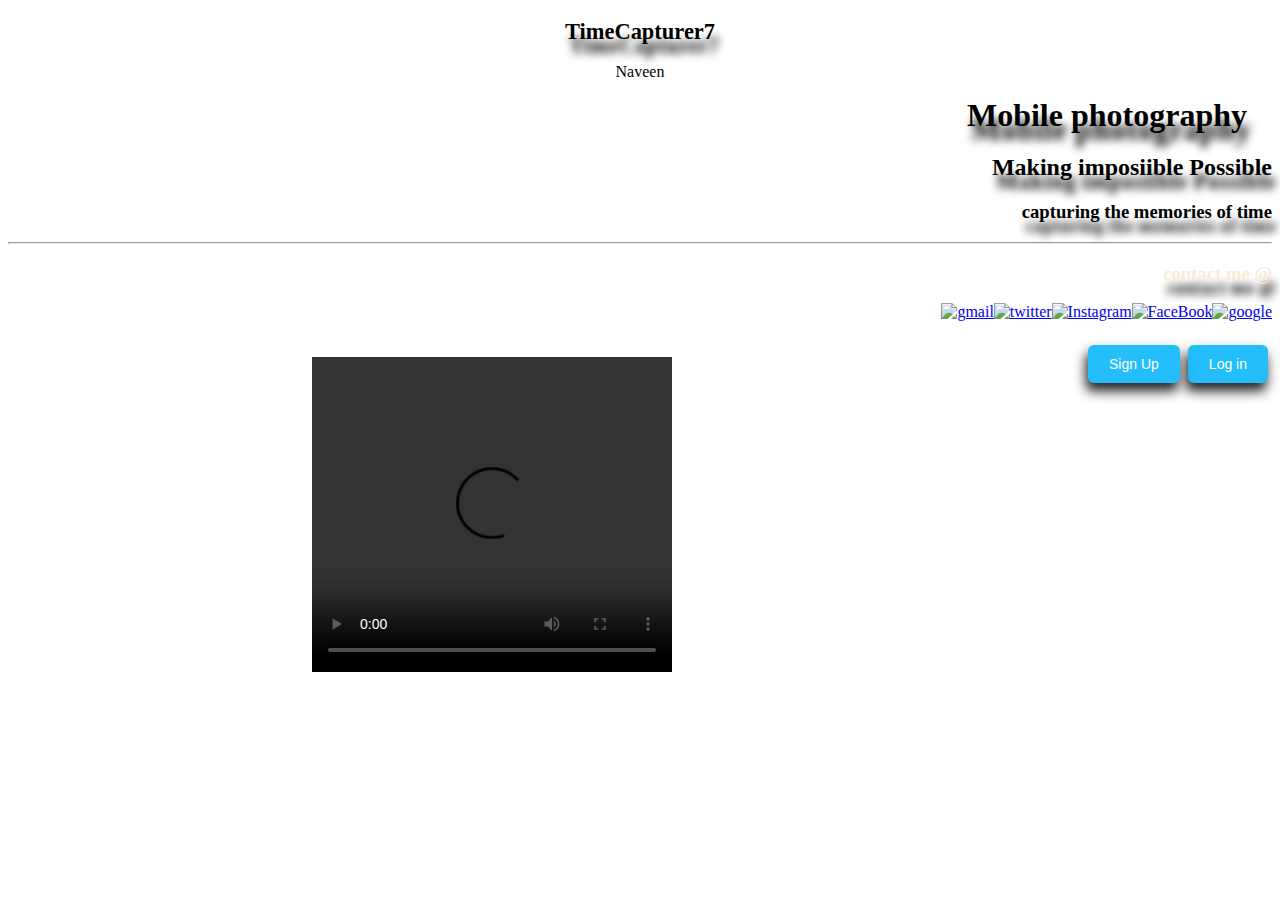
==== index.html @ dbd4a5dd "Add files via upload" ====
<!DOCTYPE html>
<html lang="en">
<head>
    <meta charset="UTF-8">
    <meta name="viewport" content="width=device-width, initial-scale=1.0">
    <title>Photography</title>
    <link rel="stylesheet" href="stle.css">
</head>
<body>
 <h3 style="text-align: center"><big>TimeCapturer7</big></h3>  
 <p style="text-align: center;">Naveen</p></pre>
<h1 style ="margin:8px 25px"> Mobile photography</h1>
<h2>Making imposiible Possible</h2>
<h3>capturing the memories of time</h3>
 <hr>
 <footer>
    <h3>contact me @</h3>
</footer>
 <a href = "https://www.google.com/" ><img src="https://th.bing.com/th/id/R.7676097d93741999588ff6211ef7aca3?rik=55jLu2vzoEAQ5A&riu=http%3a%2f%2fpngimg.com%2fuploads%2fgoogle%2fgoogle_PNG19625.png&ehk=FBxfAhiYOoC0ZNfTdxK92tQjoMdPbHtjrB9xiVVsSl8%3d&risl=&pid=ImgRaw&r=0"alt="google" height="20" /></a>
 
 <a href = "https://www.facebook.com/"  target="_main"><img src="https://th.bing.com/th/id/R.39a1d68aec01e3a9ce7c0ad7b9a9c6b2?rik=oQTpDpcTmfQpQg&riu=http%3a%2f%2fpluspng.com%2fimg-png%2ffacebook-logo-png-image-2335-1403.png&ehk=A6gzMacsllFktQ3DwgKCwXCKBhdJNlpCydh%2bXl3VABQ%3d&risl=&pid=ImgRaw&r=0"alt="FaceBook" height="20" /></a>

 <a href = "https://www.instagram.com/"  target="_main"><img src="https://static.vecteezy.com/system/resources/previews/012/493/083/original/instagram-logo-3d-illustration-free-png.png"alt="Instagram" height="20" /></a>
 
 <a href = "https://www.x.com/"  target="_main"><img src=" https://pluspng.com/img-png/twitter-logo-png-twitterbird-twitter-png-logo-1528.png"alt="twitter" height="20"/></a>

 
 <a href = "https://mail.google.com/mail/u/0/#inbox?compose=new" target="_main" ><img src=" https://cdn1.iconfinder.com/data/icons/google_jfk_icons_by_carlosjj/512/googlemail.png"alt="gmail" height="20" /></a>
 
 <br>
 <br>
<label>
    <a href="hi.html">
        <button type=   "button">Log in</button>
    <a href="/sign.html">
        <button type="button">Sign Up</button>
    </a>
</label>    
<br>
<iframe  
width="300" height="210" src="https://www.youtube.com/embed/nT61pZ7RGPk?si=pLtLwHPut_7Sm-kd" title="YouTube video player" frameborder="0" allow="accelerometer; autoplay; clipboard-write; encrypted-media; gyroscope; picture-in-picture; web-share" allowfullscreen>
</iframe> 
<video 
width="360" height="315" src ="/hello.mp4" controls >my crush
</video>
</body>
</html>
---- stle.css ----
body{
    background-image: url('https://images.shiksha.com/mediadata/images/articles/1568193656phpmWI2xq.jpeg');
    background-size: cover;
    background-repeat: no-repeat;
}
button{
    float: right;
    background-color:rgb(36, 190, 250) ; /* Green background color */
            border: none;
            color: white;
            padding: 10px 20px;
            text-align: center;
            font-size: 14px;
            margin: 6px 4px;
            transition-duration: 0.4s;
            cursor: pointer;
            border-radius: 6px;
            border: 1px solid transparent;
            box-shadow: -2px 8px 12px rgba(0, 0, 0, 0.849), 0 6px 20px rgba(0, 0, 0, 0.1);
}
a{
    
    float:right;
}
h1,h2,h3{
    text-shadow: 4px 14px 8px black;
    text-align: right;
}
footer{
    color:antiquewhite
}
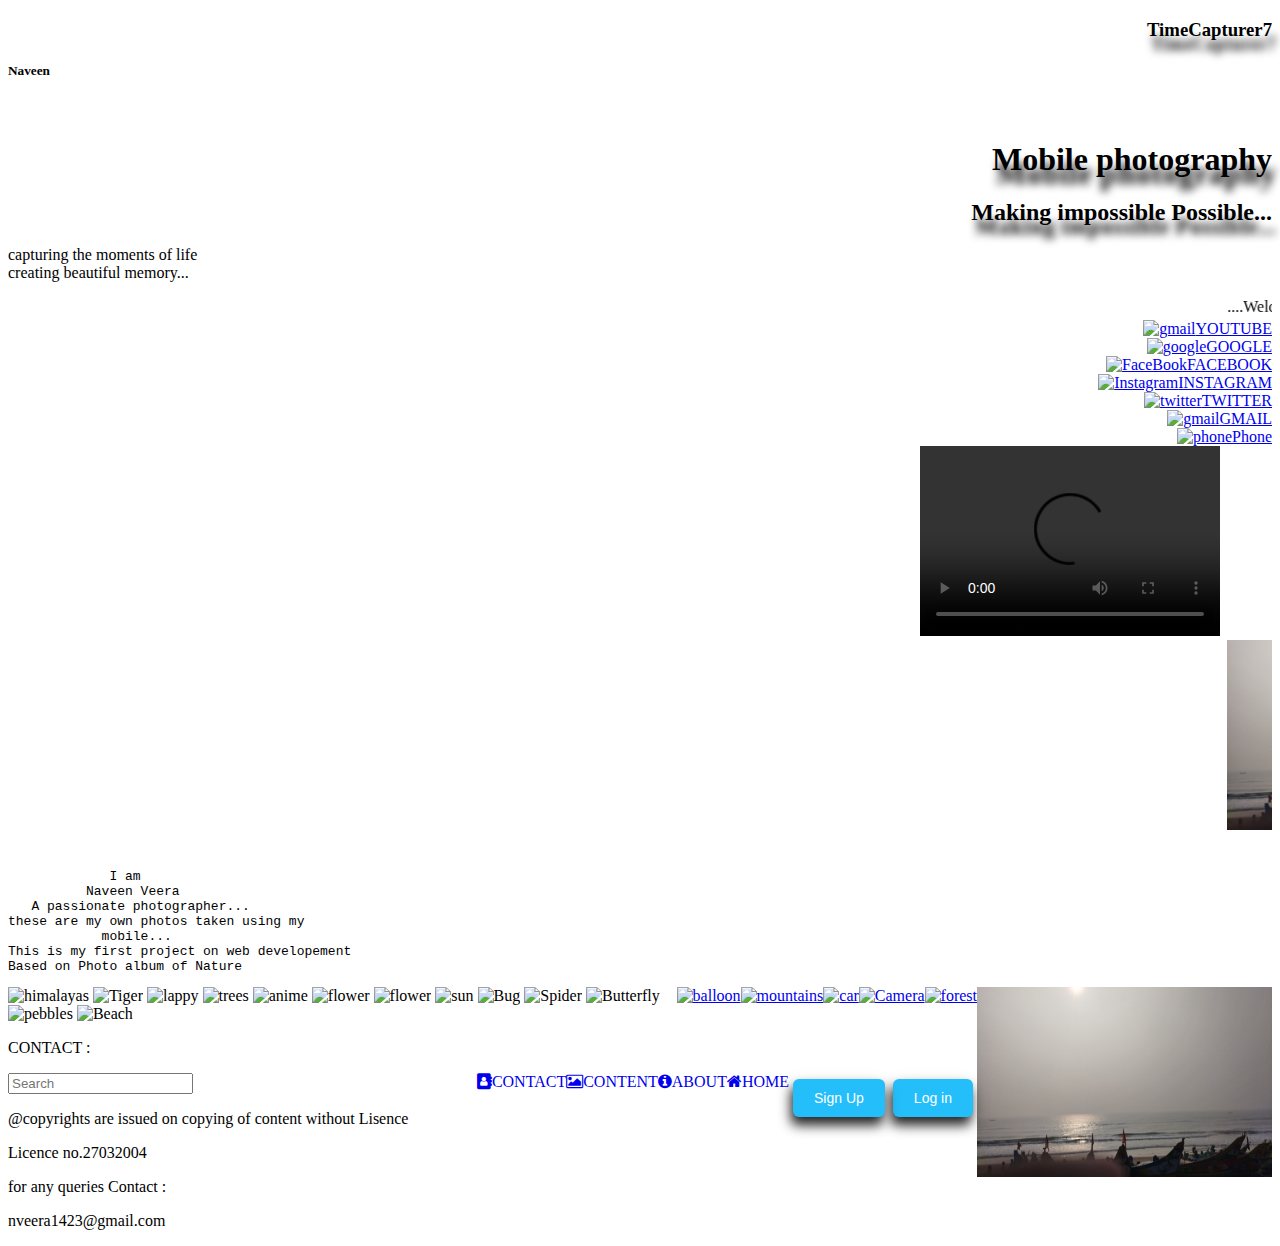
==== commit 418d3416: "index.html" ====
--- a/index.html
+++ b/index.html
@@ -5,43 +5,111 @@
     <meta name="viewport" content="width=device-width, initial-scale=1.0">
     <title>Photography</title>
     <link rel="stylesheet" href="stle.css">
+    <link rel="stylesheet" href="https://cdnjs.cloudflare.com/ajax/libs/font-awesome/4.7.0/css/font-awesome.min.css">
 </head>
 <body>
- <h3 style="text-align: center"><big>TimeCapturer7</big></h3>  
- <p style="text-align: center;">Naveen</p></pre>
-<h1 style ="margin:8px 25px"> Mobile photography</h1>
-<h2>Making imposiible Possible</h2>
-<h3>capturing the memories of time</h3>
- <hr>
- <footer>
-    <h3>contact me @</h3>
-</footer>
- <a href = "https://www.google.com/" ><img src="https://th.bing.com/th/id/R.7676097d93741999588ff6211ef7aca3?rik=55jLu2vzoEAQ5A&riu=http%3a%2f%2fpngimg.com%2fuploads%2fgoogle%2fgoogle_PNG19625.png&ehk=FBxfAhiYOoC0ZNfTdxK92tQjoMdPbHtjrB9xiVVsSl8%3d&risl=&pid=ImgRaw&r=0"alt="google" height="20" /></a>
- 
- <a href = "https://www.facebook.com/"  target="_main"><img src="https://th.bing.com/th/id/R.39a1d68aec01e3a9ce7c0ad7b9a9c6b2?rik=oQTpDpcTmfQpQg&riu=http%3a%2f%2fpluspng.com%2fimg-png%2ffacebook-logo-png-image-2335-1403.png&ehk=A6gzMacsllFktQ3DwgKCwXCKBhdJNlpCydh%2bXl3VABQ%3d&risl=&pid=ImgRaw&r=0"alt="FaceBook" height="20" /></a>
-
- <a href = "https://www.instagram.com/"  target="_main"><img src="https://static.vecteezy.com/system/resources/previews/012/493/083/original/instagram-logo-3d-illustration-free-png.png"alt="Instagram" height="20" /></a>
- 
- <a href = "https://www.x.com/"  target="_main"><img src=" https://pluspng.com/img-png/twitter-logo-png-twitterbird-twitter-png-logo-1528.png"alt="twitter" height="20"/></a>
-
- 
- <a href = "https://mail.google.com/mail/u/0/#inbox?compose=new" target="_main" ><img src=" https://cdn1.iconfinder.com/data/icons/google_jfk_icons_by_carlosjj/512/googlemail.png"alt="gmail" height="20" /></a>
- 
- <br>
- <br>
-<label>
+    <div id="con">
+<div class="page-content">
+        <h3>TimeCapturer7</h3>  
+        <h5>Naveen</h5>
+        <br>
+        <h1> Mobile photography</h1>
+        <h2>Making impossible Possible...</h2>
+        <p class="out">capturing the moments of life<br>creating beautiful memory...</p>
+        <marquee behavior="left">....Welcome To The World of Photography, where Unstoppable time is Freezed in frame...</marquee>
+    </div>
+     <div id="one">
+            <li><a href="https://www.youtube.com/@naveenveera7143" target="_main"><img src="https://pngimg.com/uploads/youtube/youtube_PNG102352.png" alt="gmail" height="20" />YOUTUBE</a></li>
+            <li><a href="https://www.google.com/"><img src="https://th.bing.com/th/id/R.7676097d93741999588ff6211ef7aca3?rik=55jLu2vzoEAQ5A&riu=http%3a%2f%2fpngimg.com%2fuploads%2fgoogle%2fgoogle_PNG19625.png&ehk=FBxfAhiYOoC0ZNfTdxK92tQjoMdPbHtjrB9xiVVsSl8%3d&risl=&pid=ImgRaw&r=0" alt="google" height="20" />GOOGLE</a></li>
+            <li><a href="https://www.facebook.com/" target="_main"><img src="https://th.bing.com/th/id/R.39a1d68aec01e3a9ce7c0ad7b9a9c6b2?rik=oQTpDpcTmfQpQg&riu=http%3a%2f%2fpluspng.com%2fimg-png%2ffacebook-logo-png-image-2335-1403.png&ehk=A6gzMacsllFktQ3DwgKCwXCKBhdJNlpCydh%2bXl3VABQ%3d&risl=&pid=ImgRaw&r=0" alt="FaceBook" height="20" />FACEBOOK</a></li>
+           <li><a href="https://www.instagram.com/naveenveera7/" target="_main"><img src="https://static.vecteezy.com/system/resources/previews/012/493/083/original/instagram-logo-3d-illustration-free-png.png" alt="Instagram" height="20" />INSTAGRAM</a></li>
+            <li><a href="https://www.x.com/" target="_main"><img src=" https://pluspng.com/img-png/twitter-logo-png-twitterbird-twitter-png-logo-1528.png" alt="twitter" height="20"/>TWITTER</a></li>
+            <li><a href="https://mail.google.com/mail/u/0/#inbox?compose=GTvVlcSBpgcmXNPrWvvLHHsDsQZVZLvLlpLCjqlGMGjdndJPRcZxjBsBbcZfPptnVkvTKQVlVnwJG" target="_main"><img src=" https://cdn1.iconfinder.com/data/icons/google_jfk_icons_by_carlosjj/512/googlemail.png" alt="gmail" height="20" />GMAIL</a></li>
+            <li><a href="tel:6281032917" class="phone-link"><img src="https://pngimg.com/uploads/phone/phone_PNG48921.png" alt="phone" height="20"/>Phone</a></li>
+     </div>
+<div id="about">
+         <iframe width="300px" height="190px" src="https://www.youtube.com/embed/nT61pZ7RGPk?si=pLtLwHPut_7Sm-kd" title="YouTube video player" frameborder="0" allow="accelerometer; autoplay; clipboard-write; encrypted-media; gyroscope; picture-in-picture; web-share" allowfullscreen></iframe> 
+        <iframe width="300px" height="190px" src="https://www.youtube.com/embed/vS3i5irucWQ?si=WrMqFzkPm5EAS3l0" title="YouTube video player" frameborder="0" allow="accelerometer; autoplay; clipboard-write; encrypted-media; gyroscope; picture-in-picture; web-share" allowfullscreen></iframe>
+        <iframe width="300px" height="190px" src="https://www.youtube.com/embed/LHGI59-7VJY?si=-8x31ElMQ-W43KF0" title="YouTube video player" frameborder="0" allow="accelerometer; autoplay; clipboard-write; encrypted-media; gyroscope; picture-in-picture; web-share" allowfullscreen></iframe>
+        <video width="300px" height="190px" src="/hello.mp4" controls>my crush</video>
+    <marquee  class="top" direction="left">
+        <img src="nave.jpg" alt="Beach" height="190px" width="300px"></a>
+        <img src="https://th.bing.com/th/id/OIP.cUsprnN0L3YZGICrk37VAQHaEK?rs=1&pid=ImgDetMain" alt="forest" height="190px" width="300px">
+        <img src="https://wallpaperaccess.com/full/1738642.jpg" alt="Camera" height="190px" width="300px">
+        <img src="https://wallpapercave.com/wp/wp6826485.jpg" alt="car" height="190px" width="300px">
+        <img src="https://wallpaperaccess.com/full/17602.jpg" alt="mountains" height="190px" width="300px">
+        <img src="https://i2.wp.com/techbeasts.com/wp-content/uploads/2016/12/HOT-Balloon-Trip_Ultra-HD.jpg" alt="balloon" height="190px" width="300px">
+        <img src="https://th.bing.com/th/id/R.7e7020a8ca84b2af8f0644bb456cfdcb?rik=DfU2YWFnYV8jxw&riu=http%3a%2f%2fcdn.wallpapersafari.com%2f62%2f49%2ff3uQFL.jpg&ehk=StFnUxoai6scCUyIIbhQG518XKhHhWX3j5jM7H6ENYM%3d&risl=&pid=ImgRaw&r=0" alt="himalayas" height="190px" width="300px">
+        <img src="https://th.bing.com/th/id/R.63620531efb77f076484ca10e3d1205f?rik=cnDWBC3dLl4xMA&riu=http%3a%2f%2fhdqwalls.com%2fwallpapers%2ftiger-4k-po.jpg&ehk=QZVhcsgFFjIyAL4fNM8vqCrPQoafyVwwb28ZEdzoTLI%3d&risl=1&pid=ImgRaw&r=0" alt="Tiger" height="190px" width="300px">
+        <img src="https://th.bing.com/th/id/OIP.pac8rWjNpduKPgEU-hH41wHaEK?rs=1&pid=ImgDetMain" alt="lappy" height="190px" width="300px">
+        <img src="https://wallpaperaccess.com/full/30082.jpg" alt="trees" height="190px" width="300px">
+        <img src="https://th.bing.com/th/id/OIP.Ja7glyBBLi1xd7YlSDlr_QHaEK?rs=1&pid=ImgDetMain" alt="anime" height="190px" width="300px">
+        <img src="https://wallpapercave.com/wp/wp3338514.jpg" alt="flower" height="190px" width="300px">
+        <img src="https://th.bing.com/th/id/OIP.GDa4r9mm_ZVfMRpImDG_OgHaEK?rs=1&pid=ImgDetMain" alt="flower" height="190px" width="300px">
+        <img src="https://th.bing.com/th/id/OIP.2GD4ORQE-0-vhtuIcXnzXgHaEK?rs=1&pid=ImgDetMain" alt="sun" height="190px" width="300px">
+        <img src="https://th.bing.com/th/id/R.84817d1e4c7e234263ded27032727319?rik=MOc6Ss6qJCyGrA&riu=http%3a%2f%2fyesofcorsa.com%2fwp-content%2fuploads%2f2017%2f03%2f4K-Insects-Desktop-Wallpaper.jpg&ehk=vdQYVgP%2bAxoFFXJaKLoRXqlLtyNbPX3xYKLZFzEr5ew%3d&risl=&pid=ImgRaw&r=0" alt="Bug" height="190px" width="300px">
+        <img src="https://images4.alphacoders.com/103/1037009.jpg" alt="Spider" height="190px" width="300px">
+        <img src="https://th.bing.com/th/id/OIP.evtXW_pbmCPBGq_N3gbaiwHaEE?rs=1&pid=ImgDetMain" alt="Butterfly" height="190px" width="300px">
+        <img src="https://coolwallpapers.me/picsup/2866695-stones-pebbles-nature___landscape-nature-wallpapers.jpg" alt="pebbles" height="190px" width="300px">
+        <img src="https://th.bing.com/th/id/R.fe64a671d9e3232821db76fcbd8a9d52?rik=XYNWr10QVa%2b4bg&riu=http%3a%2f%2fcdn.wallpapersafari.com%2f32%2f24%2fwRvQGL.jpg&ehk=9a39zVfBuoj5jhMtI4Yh8Ar0WOaRlQLHi9XKRMh%2bw7M%3d&risl=&pid=ImgRaw&r=0" alt="Beach" height="190px" width="300px">
+    </marquee>
+        <img class="photo" src="wp1933240.webp" alt="">
+        <pre class="in">             I am
+          Naveen Veera
+   A passionate photographer...
+these are my own photos taken using my 
+            mobile...
+This is my first project on web developement
+Based on Photo album of Nature </pre>
+    </div>
+   <div id="content"> 
+    <div class="my">
+        <a href="nave.jpg" target="_main">
+            <img src="nave.jpg" alt="Beach" height="190px" width="295px"></a>
+        <a href="https://th.bing.com/th/id/OIP.cUsprnN0L3YZGICrk37VAQHaEK?rs=1&pid=ImgDetMain" target="_main"><img src="https://th.bing.com/th/id/OIP.cUsprnN0L3YZGICrk37VAQHaEK?rs=1&pid=ImgDetMain" alt="forest" height="190px" width="295px"></a>
+        <a href="https://wallpaperaccess.com/full/1738642.jpg" target="_main"><img src="https://wallpaperaccess.com/full/1738642.jpg" alt="Camera" height="190px" width="295px"></a>
+        <a href="https://wallpapercave.com/wp/wp6826485.jpg" target="_main"><img src="https://wallpapercave.com/wp/wp6826485.jpg" alt="car" height="190px" width="295px"></a>
+        <a href="https://wallpaperaccess.com/full/17602.jpg" target="_main"><img src="https://wallpaperaccess.com/full/17602.jpg" alt="mountains" height="190px" width="295px"></a>
+        <a href="https://i2.wp.com/techbeasts.com/wp-content/uploads/2016/12/HOT-Balloon-Trip_Ultra-HD.jpg" target="_main"><img src="https://i2.wp.com/techbeasts.com/wp-content/uploads/2016/12/HOT-Balloon-Trip_Ultra-HD.jpg" alt="balloon" height="190px" width="295px"></a>
+            <img src="https://th.bing.com/th/id/R.7e7020a8ca84b2af8f0644bb456cfdcb?rik=DfU2YWFnYV8jxw&riu=http%3a%2f%2fcdn.wallpapersafari.com%2f62%2f49%2ff3uQFL.jpg&ehk=StFnUxoai6scCUyIIbhQG518XKhHhWX3j5jM7H6ENYM%3d&risl=&pid=ImgRaw&r=0" alt="himalayas" height="190px" width="295px">
+            <img src="https://th.bing.com/th/id/R.63620531efb77f076484ca10e3d1205f?rik=cnDWBC3dLl4xMA&riu=http%3a%2f%2fhdqwalls.com%2fwallpapers%2ftiger-4k-po.jpg&ehk=QZVhcsgFFjIyAL4fNM8vqCrPQoafyVwwb28ZEdzoTLI%3d&risl=1&pid=ImgRaw&r=0" alt="Tiger" height="190px" width="295px">
+            <img src="https://th.bing.com/th/id/OIP.pac8rWjNpduKPgEU-hH41wHaEK?rs=1&pid=ImgDetMain" alt="lappy" height="190px" width="295px">
+            <img src="https://wallpaperaccess.com/full/30082.jpg" alt="trees" height="190px" width="295px">
+            <img src="https://th.bing.com/th/id/OIP.Ja7glyBBLi1xd7YlSDlr_QHaEK?rs=1&pid=ImgDetMain" alt="anime" height="190px" width="295px">
+            <img src="https://wallpapercave.com/wp/wp3338514.jpg" alt="flower" height="190px" width="300px">
+            <img src="https://th.bing.com/th/id/OIP.GDa4r9mm_ZVfMRpImDG_OgHaEK?rs=1&pid=ImgDetMain" alt="flower" height="190px" width="295px">
+            <img src="https://th.bing.com/th/id/OIP.2GD4ORQE-0-vhtuIcXnzXgHaEK?rs=1&pid=ImgDetMain" alt="sun" height="190px" width="295px">
+            <img src="https://th.bing.com/th/id/R.84817d1e4c7e234263ded27032727319?rik=MOc6Ss6qJCyGrA&riu=http%3a%2f%2fyesofcorsa.com%2fwp-content%2fuploads%2f2017%2f03%2f4K-Insects-Desktop-Wallpaper.jpg&ehk=vdQYVgP%2bAxoFFXJaKLoRXqlLtyNbPX3xYKLZFzEr5ew%3d&risl=&pid=ImgRaw&r=0" alt="Bug" height="190px" width="295px">
+            <img src="https://images4.alphacoders.com/103/1037009.jpg" alt="Spider" height="190px" width="300px">
+            <img src="https://th.bing.com/th/id/OIP.evtXW_pbmCPBGq_N3gbaiwHaEE?rs=1&pid=ImgDetMain" alt="Butterfly" height="190px" width="295px">
+            <img src="https://coolwallpapers.me/picsup/2866695-stones-pebbles-nature___landscape-nature-wallpapers.jpg" alt="pebbles" height="190px" width="295px">
+            <img src="https://th.bing.com/th/id/R.fe64a671d9e3232821db76fcbd8a9d52?rik=XYNWr10QVa%2b4bg&riu=http%3a%2f%2fcdn.wallpapersafari.com%2f32%2f24%2fwRvQGL.jpg&ehk=9a39zVfBuoj5jhMtI4Yh8Ar0WOaRlQLHi9XKRMh%2bw7M%3d&risl=&pid=ImgRaw&r=0" alt="Beach" height="190px" width="295px">
+            
+    </div>
+    </div>
+    <p class="on">CONTACT :</p>
+</div>
+    
     <a href="hi.html">
-        <button type=   "button">Log in</button>
-    <a href="/sign.html">
+        <button type="button">Log in</button>
+    </a>
+    <a href="/signup.html">
         <button type="button">Sign Up</button>
-    </a>
-</label>    
-<br>
-<iframe  
-width="300" height="210" src="https://www.youtube.com/embed/nT61pZ7RGPk?si=pLtLwHPut_7Sm-kd" title="YouTube video player" frameborder="0" allow="accelerometer; autoplay; clipboard-write; encrypted-media; gyroscope; picture-in-picture; web-share" allowfullscreen>
-</iframe> 
-<video 
-width="360" height="315" src ="/hello.mp4" controls >my crush
-</video>
+   </a>
+<div id="nav">
+    <a href="#con"><i class="fa fa-home" aria-hidden="true">HOME</i></a>
+    <a href="#about"><i class="fa fa-info-circle" aria-hidden="true">ABOUT</i></a>
+    <a href="#content"><i class="fa fa-picture-o" aria-hidden="true">CONTENT</i></a>
+    <a href="#one"><i class="fa fa-address-book" aria-hidden="true">CONTACT</i></a>
+    <input type="search" id="search" placeholder="Search" >
+</div>
+<div id="ted">
+<p>@copyrights are issued on copying of content without Lisence</p>
+<p>Licence no.27032004</p>
+<p>for any queries Contact :</p>
+<p>
+    nveera1423@gmail.com
+</p>
+</div>
 </body>
-</html>+</html>
